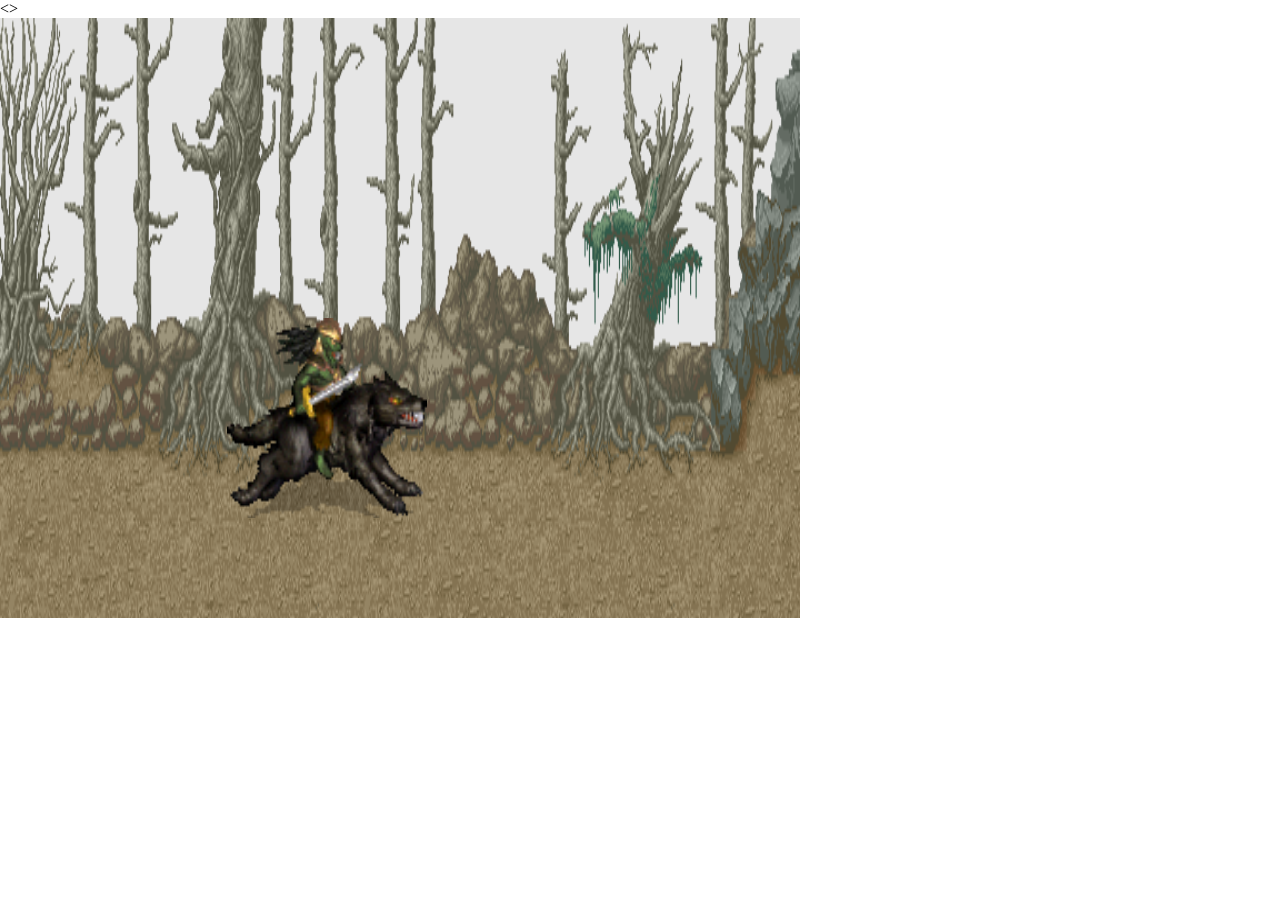
==== tp4/index.html @ c504dfbd "Add files via upload" ====
<!DOCTYPE html>
<html>
<head>
  <meta charset="utf-8">
  <meta name="viewport" content="width=device-width, initial-scale=1.0">

  <!-- PLEASE NO CHANGES BELOW THIS LINE (UNTIL I SAY SO) -->
  <script language="javascript" type="text/javascript" src="libraries/p5.min.js"></script>
  <script language="javascript" type="text/javascript" src="tp4.js"></script>
  <!-- OK, YOU CAN MAKE CHANGES BELOW THIS LINE AGAIN -->
<>
  <style>
    body {
      padding: 0;
      margin: 0;
    }
  </style>
</head>

<body>
</body>
</html>
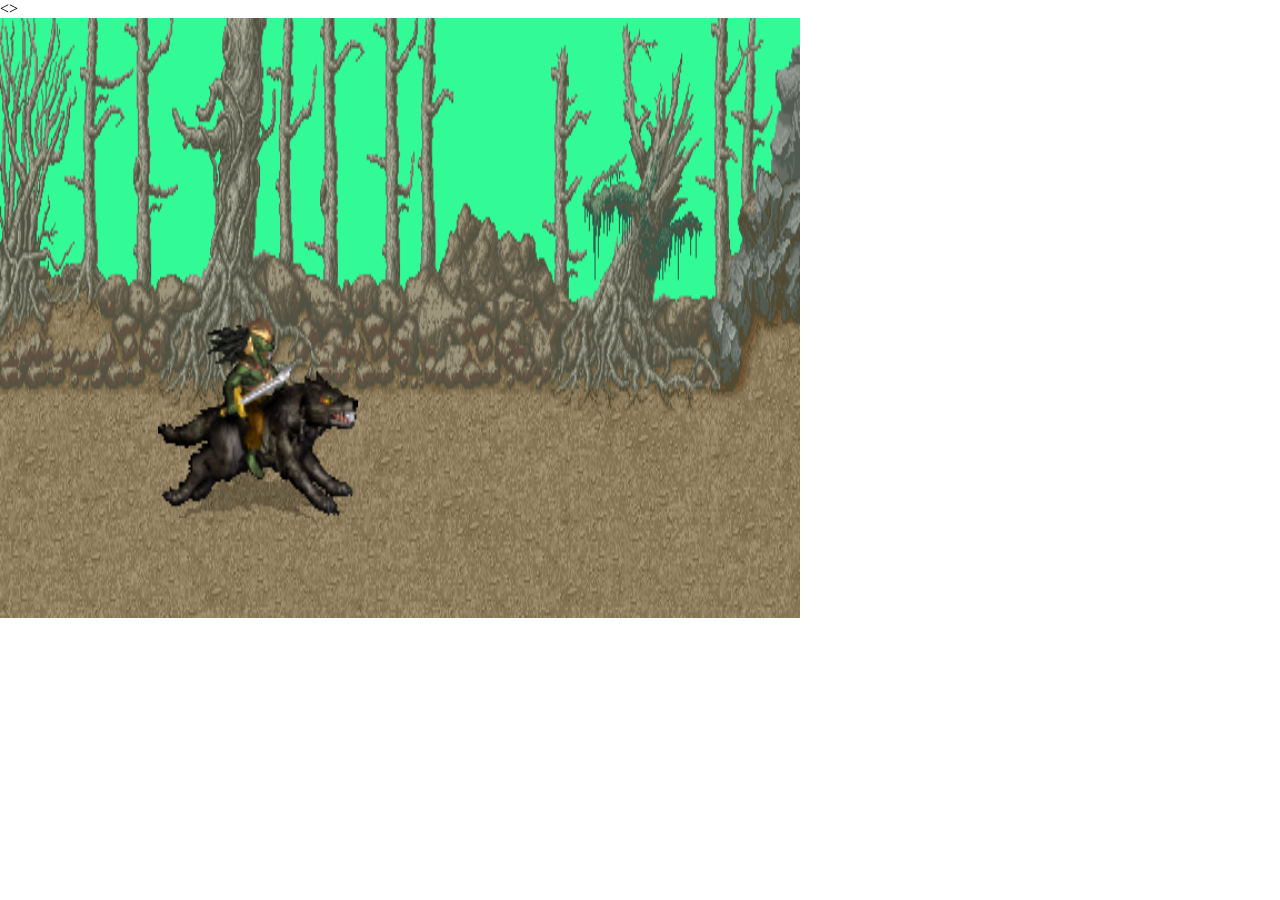
==== commit 9d307e99: "Add files via upload" ====
--- a/tp4/index.html
+++ b/tp4/index.html
@@ -6,6 +6,7 @@
 
   <!-- PLEASE NO CHANGES BELOW THIS LINE (UNTIL I SAY SO) -->
   <script language="javascript" type="text/javascript" src="libraries/p5.min.js"></script>
+  <script language="javascript" type="text/javascript" src="funciones.js"></script>
   <script language="javascript" type="text/javascript" src="tp4.js"></script>
   <!-- OK, YOU CAN MAKE CHANGES BELOW THIS LINE AGAIN -->
 <>
